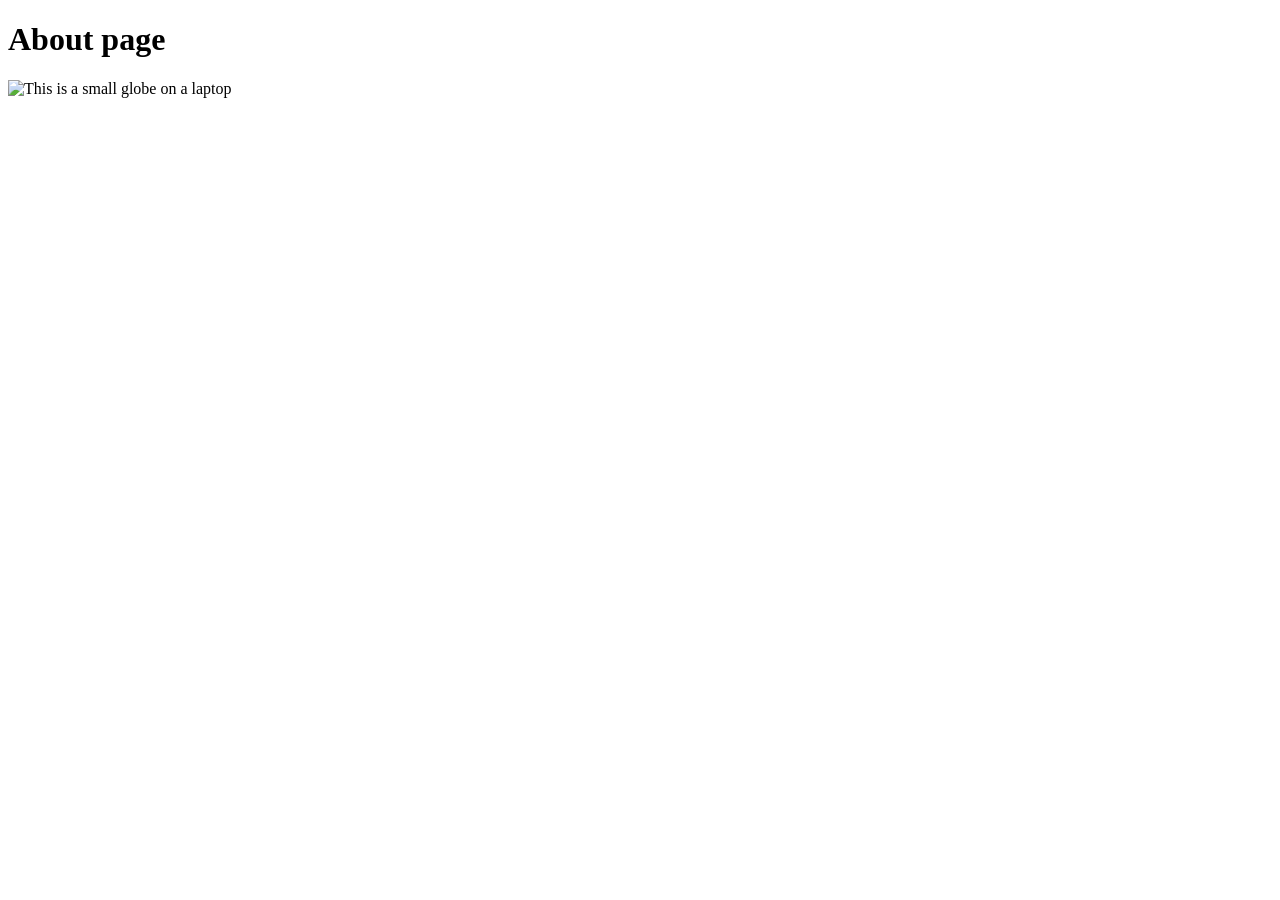
==== pages/about.html @ f28d6f58 "Initial commit" ====
<!DOCTYPE html>
<html lang="en">
<head>
    <meta charset="UTF-8">
    <meta name="viewport" content="width=device-width, initial-scale=1.0">
    <title>Links and images</title>
</head>
<body>
    <h1>About page</h1>
    <img src="../images/laptop and globe.jpg" alt="This is a small globe on a laptop">
    
</body>
</html>
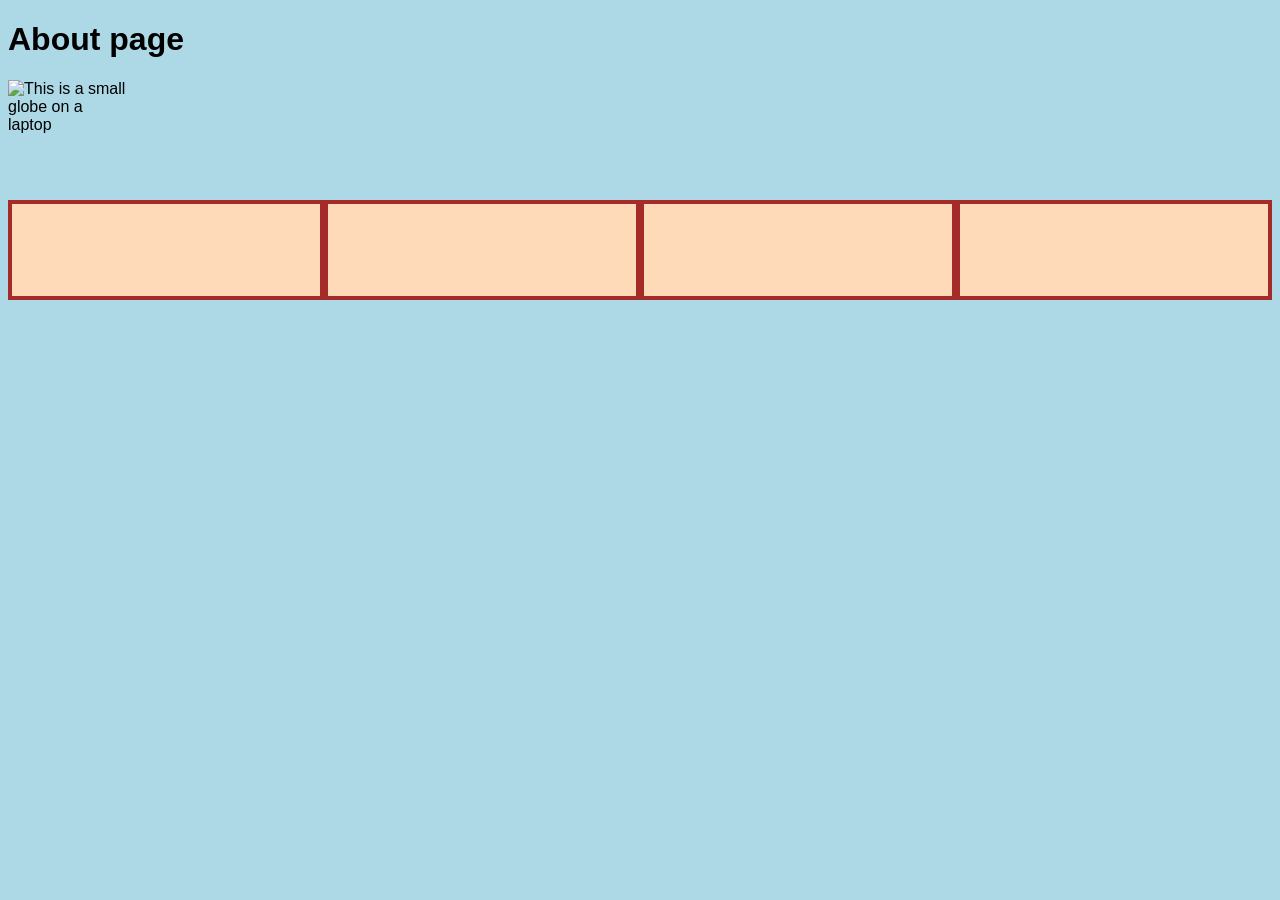
==== commit 11b808a3: "update changes" ====
--- a/pages/about.html
+++ b/pages/about.html
@@ -4,10 +4,22 @@
     <meta charset="UTF-8">
     <meta name="viewport" content="width=device-width, initial-scale=1.0">
     <title>Links and images</title>
+     <link rel="stylesheet" href="../styles.css">
 </head>
 <body>
     <h1>About page</h1>
     <img src="../images/laptop and globe.jpg" alt="This is a small globe on a laptop">
-    
+   
+<div class="flex-container">
+     <div class="one"></div>
+     <div class="two"></div>
+     <div class="three"></div>
+     <div class="four"></div>
+</div> 
+
+
+
+
+
 </body>
 </html>
--- a/styles.css
+++ b/styles.css
@@ -0,0 +1,162 @@
+html{box-sizing: border-box;}
+*, *::before, *::after {box-sizing: inherit;}
+
+body {background-color: lightblue; font-family:'Arial', Times, serif}
+.ancestor .child {color:red}
+img {display: inline-block; margin: 0 auto;}
+#big {color:black; background-color:yellow;
+    padding: 5px;
+    border:5px blue solid;
+    margin: 15px;
+    height: 100px;
+    width: 100px;
+    box-sizing: border-box;
+}
+.box {color:yellow; background-color: black;padding: 5px;
+    border:5px solid rgb(0, 255, 17);
+    margin: 10px;
+} 
+.box {font-family: Arial, Times, serif}
+.box {text-align :center}
+img {width: 120px; height: 120px } 
+#boy {color:pink; background-color: red}
+.main #boy {color:blue}
+#toy {color:orange;background-color:greenyellow ;
+    padding: 5px;
+    border:5px purple solid;
+    margin: 5px;
+    height: 100px;
+    width: 100px;
+    box-sizing: border-box;
+    }
+.lit {color:blue;
+     background-color: lightgray;
+     border:5px black solid;
+     padding: 3px;
+     margin: 5px;
+     
+    }
+.bot {color:green;
+     background-color:white;
+     padding:5px;
+     text-align: center;
+    border:5px solid red;
+     margin: 15px;
+     box-sizing: border-box;
+     width: 300px;
+     height:auto;
+     } 
+.bit{background-color:black;
+     border:5px solid white;
+     box-sizing: border-box;
+     width: 1000px;
+     height:auto;
+     display: flex;
+     gap: 15px;} 
+.bil {color: black;
+     background-color:aqua}
+
+.boy {color:blue;
+     background-color:lightgreen;
+     padding:5px;
+     text-align: center;
+    border:5px solid red;
+     margin: 15px;
+     box-sizing: border-box;
+     width: 300px;
+     height:auto;
+     }
+.list {background-color:lightgray;
+     border:5px; border-color:black; border-style:dotted;
+     border-left-style:solid; border-right-style:solid;
+     border-top-color: white;
+     box-sizing: border-box;
+     width: 1000px;
+     height:auto;
+     display: inline-flex;
+     gap: 15px;
+     margin: 15px;}
+.lil {color:blue;
+       padding:5px;
+       text-align: center;
+       margin: 15px;
+       width: 70px;}
+.lol {color:green;
+       padding:5px;
+       text-align: center;
+       margin: 15px;
+       margin-top:20px;
+       width: 70px;
+       border-top:5px; color:green; border-top-style:dotted;}
+.man { display: flex;
+        justify-content: center;} 
+        
+
+ul {list-style: none;
+     font-family: sans-serif;
+     border: 1px solid black;
+    display: flex;}
+
+li {padding: 10px;
+    margin: 5px;}
+
+.links-list a {color:green; text-decoration: none;
+               background-color: aliceblue;
+               padding: 5px;
+     }
+.links-list a:hover {color :whitesmoke;
+                     background-color:limegreen;
+                    padding: 10px;
+                    border: 5px solid white;}
+
+
+
+.flex-container { display: flex; }
+
+.flex-container div {
+  background: peachpuff;
+  border: 4px solid brown;
+  height: 100px;
+  flex: 1;}
+
+
+.Ancestor {background-color: lightgreen;
+           border: 4px solid green;
+           height: 500px; width: 800px;}
+
+.parent-one {background-color: lightskyblue;
+             border: 4px solid blue;
+             height: 100px; width: 750px;
+             margin: 10px;
+             display: flex ;}
+
+.parent-one div {background: peachpuff;
+                 border: 4px solid brown;
+                 height: 75px;
+                 flex: 1; margin: 5px;}
+                    
+
+.child-one-b {display: flex;}
+.child-one-b p {background-color: lightpink;
+                 border: 4px solid red;
+                  height: 45px;
+                 flex: 1; margin-left:5px; margin-right: 5px;
+               }
+.parent-two {background-color: lightskyblue;
+             border: 4px solid blue;
+             height: 250px; width: 750px;
+             margin: 10px;
+             display: flex ;}
+
+.parent-two div {background: peachpuff;
+                 border: 4px solid brown;
+                 height: 200px;
+                 flex: 1; margin: 10px;}
+                    
+
+.child-two-b {display: block;}
+.child-two-b p {background-color: lightpink;
+                 border: 4px solid red;
+                  height: 80px;
+                 flex: 1; margin: 5px;
+               }
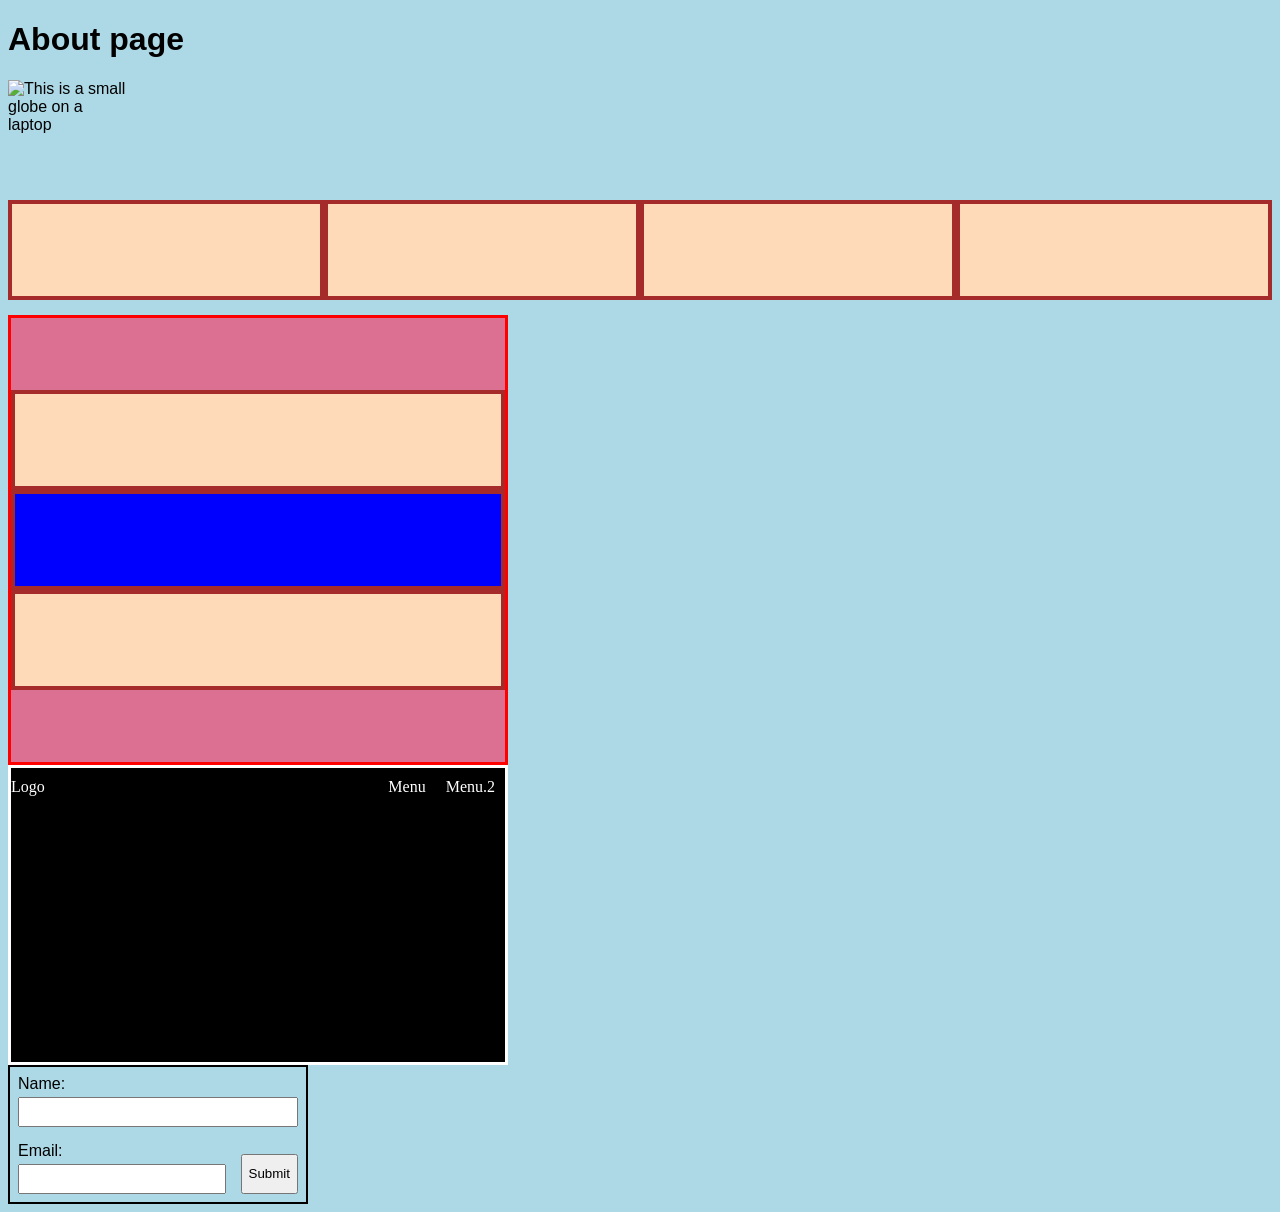
==== commit 09808862: "update changes" ====
--- a/pages/about.html
+++ b/pages/about.html
@@ -17,8 +17,30 @@
      <div class="four"></div>
 </div> 
 
+<div class="con">
+     <div class="I"></div>
+     <div class="II"></div>
+     <div class="III"></div>
+</div>
 
+<div class="co">
+     <div class="logo"> Logo </div>
+     <div class="menu"> Menu </div>
+     <div class="menu.2"> Menu.2 </div>
+</div>
 
+<form> 
+     <label class="name" for="name-feild">
+          Name: <input type="text" id="name-feild"/>
+     </label>
+     
+     <label class="email" for="email-feild">
+          Email: <input type="email" id="email-feild"/>
+     </label>
+   <a href="https://www.theodinproject.com/lessons/foundations-alignment"> 
+      <button type="submit">Submit</button>
+   </a>
+</form>
 
 
 </body>
--- a/styles.css
+++ b/styles.css
@@ -136,12 +136,16 @@
                  flex: 1; margin: 5px;}
                     
 
-.child-one-b {display: flex;}
+.child-one-b {display: flex;
+              justify-content: center;
+              align-items: center; 
+              flex-direction: row; }
 .child-one-b p {background-color: lightpink;
                  border: 4px solid red;
-                  height: 45px;
-                 flex: 1; margin-left:5px; margin-right: 5px;
+                 height: 45px;
+                 width: 110px;
                }
+
 .parent-two {background-color: lightskyblue;
              border: 4px solid blue;
              height: 250px; width: 750px;
@@ -154,9 +158,47 @@
                  flex: 1; margin: 10px;}
                     
 
-.child-two-b {display: block;}
+.child-two-b {display: flex;
+              flex-direction: column;
+              justify-content: center;
+              align-items: center;}
 .child-two-b p {background-color: lightpink;
                  border: 4px solid red;
                   height: 80px;
-                 flex: 1; margin: 5px;
+                  width: 300px
+                 ; margin: 5px; flex: 1 1 auto;
                }
+
+.con {display: flex; background-color: palevioletred; border: solid red;
+      height: 450px; width: 500px; margin-top: 15px; justify-content: center;
+      align-items: stretch; flex-direction: column;}
+      
+.con div {background: peachpuff;
+                 border: 4px solid brown;
+                 height: 100px;
+                 }
+.con .II { background-color: blue;}
+ 
+ 
+.co {background-color: black; border: 3px solid white; 
+     justify-content:flex-end; height: 300px; width: 500px;
+     display: flex;} 
+ 
+.co div {color:white; font-family: 'Times New Roman'; margin: 10px;}  
+.co .logo {margin-right:auto; margin-left: 0;}
+
+           
+
+form { display:flex; 
+       align-items: flex-end;
+       flex-wrap: wrap;
+       width: 300px;
+       gap: 15px; padding: 8px; border: 2px solid black;}
+       
+label {font-weight: 500;}
+input { display: block; width:100%; height: 30px; margin-top:4px;} 
+.name { flex: 1 0 120px} 
+.email { flex: 3 0 170px}
+button { flex: 1 0 70px;
+       height: 40px;}  
+
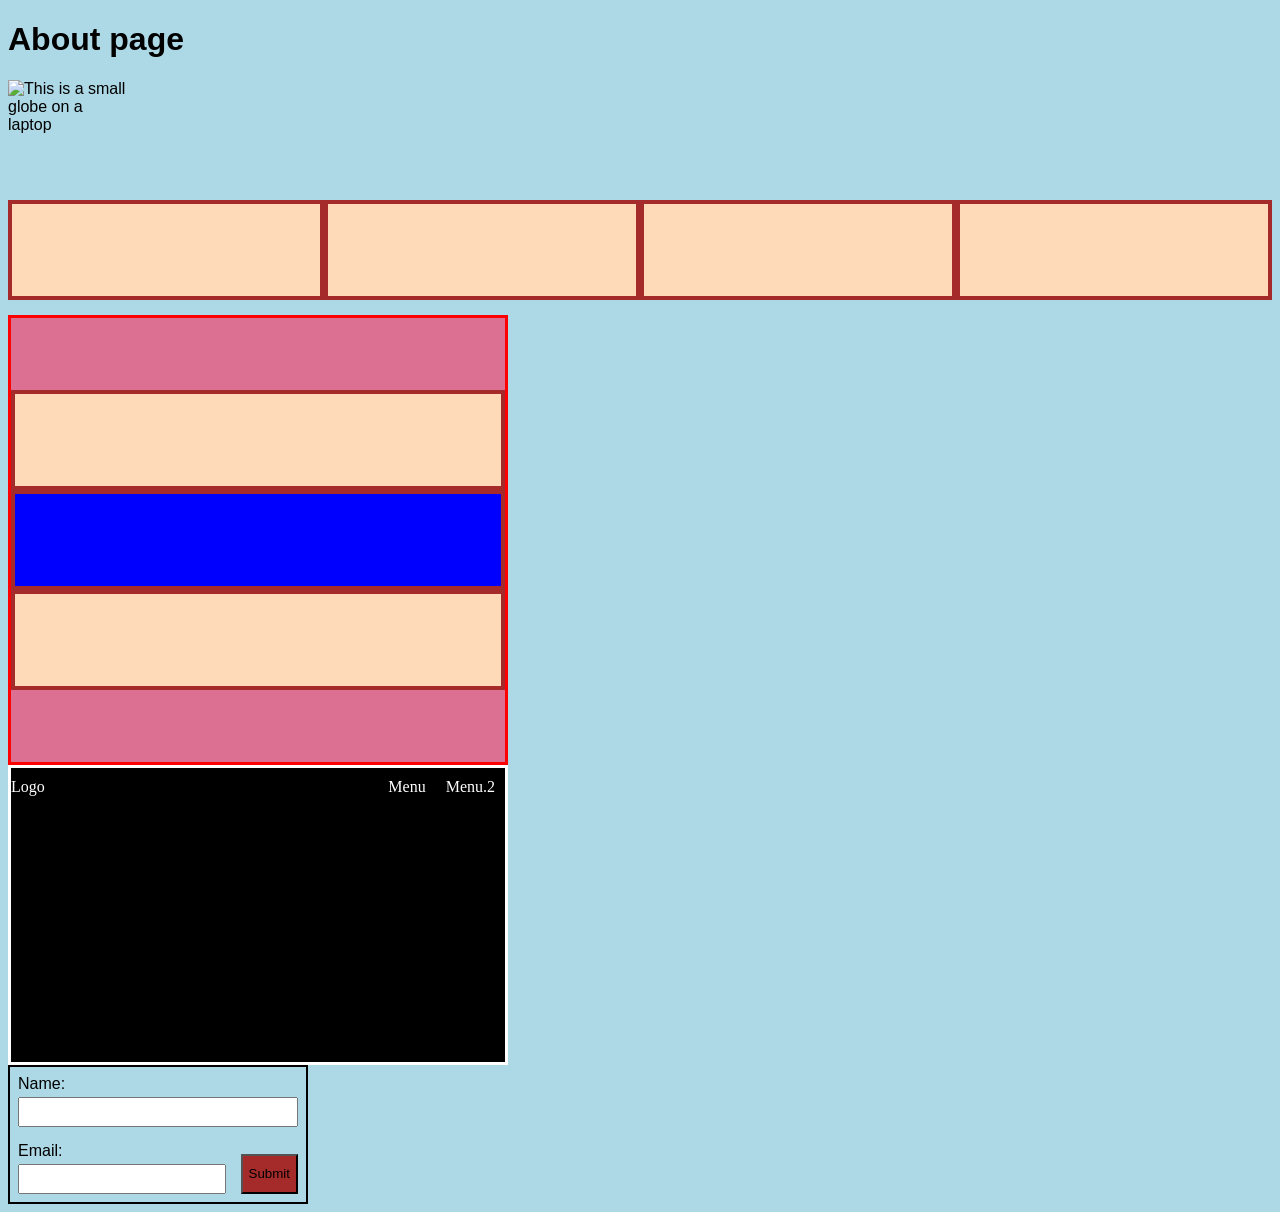
==== commit aff9de15: "update changes" ====
--- a/pages/about.html
+++ b/pages/about.html
@@ -38,7 +38,7 @@
           Email: <input type="email" id="email-feild"/>
      </label>
    <a href="https://www.theodinproject.com/lessons/foundations-alignment"> 
-      <button type="submit">Submit</button>
+      <button>Submit</button>
    </a>
 </form>
 
--- a/styles.css
+++ b/styles.css
@@ -197,8 +197,8 @@
        
 label {font-weight: 500;}
 input { display: block; width:100%; height: 30px; margin-top:4px;} 
-.name { flex: 1 0 120px} 
-.email { flex: 3 0 170px}
-button { flex: 1 0 70px;
-       height: 40px;}  
-
+label.name { flex: 1 0 120px} 
+label.email { flex: 3 0 170px}
+button { flex: 2 0 70px;
+       height: 40px; background-color: brown;}  
+
